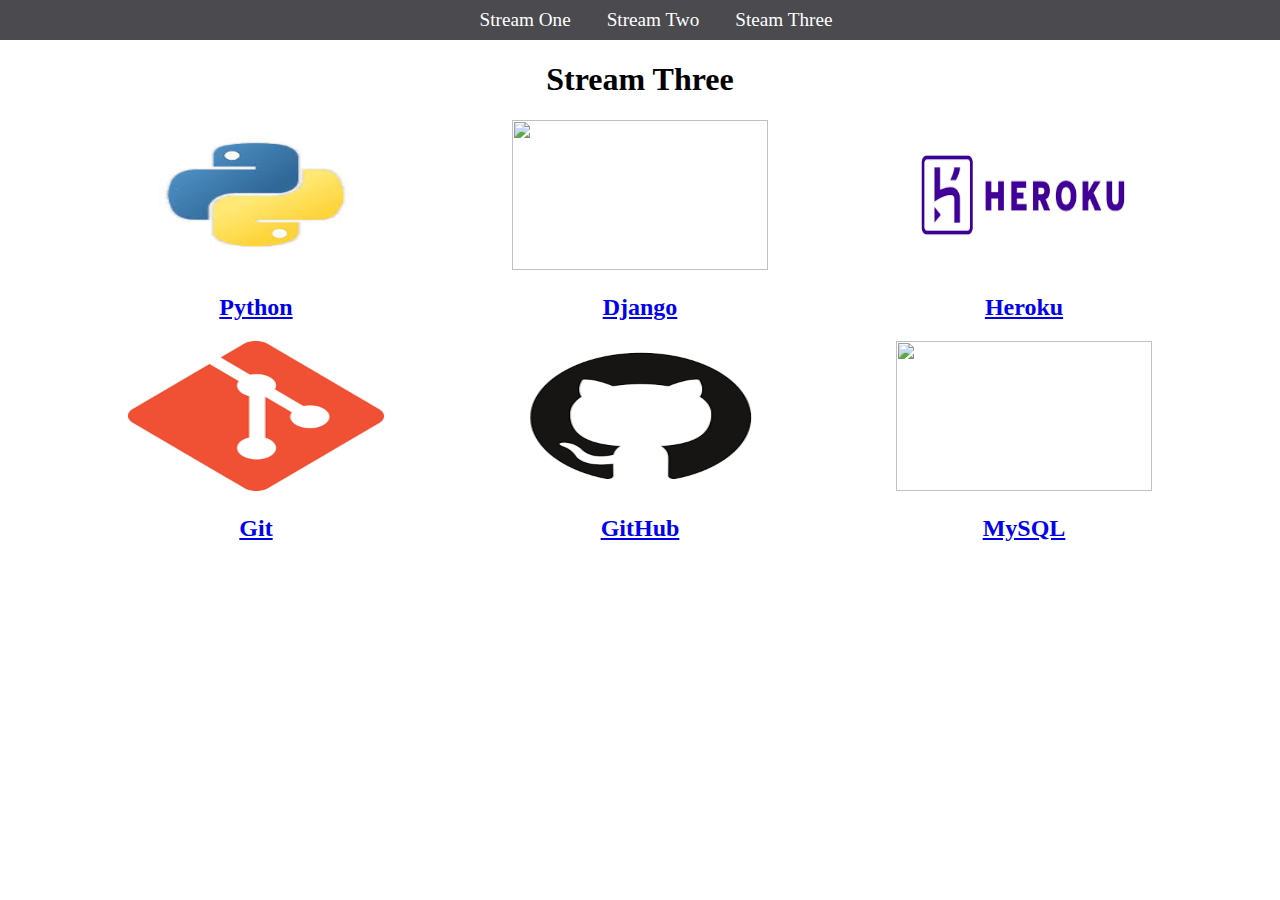
==== stream-three.html @ c23986df "Intial commit" ====
<!DOCTYPE html>
<html>
	
	<head>
		<title>Hello World</title>
<link rel="stylesheet" href="css/style.css" type="text/css" />
</head>
	<body>
		<nav>
			<ul>
				<li><a href="stream-one.html"> Stream One</a> </li>
				<li><a href="stream-two.html"> Stream Two</a></li>
				<li> <a href="stream-three.html"> Steam Three</a></li>
			</ul>
			
		</nav>
		<h1>Stream Three</h1>
		
		
		<div class="card">
			<a href="https://en.wikipedia.org/wiki/Python_(programming_language)">
				<img src="[data-uri]" />
				<h2> Python</h2>
				</a>
			</div>
		
		<div class="card">
			<a href="https://en.wikipedia.org/wiki/Django_(web_framework)">
				<img src="https://encrypted-tbn0.gstatic.com/images?q=tbn:ANd9GcSmYgCSc_z4s5pt1_9V-XRFDJnft93LzF0ra6qppN7C7vm0wOgt" />
				<h2> Django </h2>
				</a>
			</div>
			
			<div class="card">
			<a href="https://en.wikipedia.org/wiki/Heroku">
				<img src="[data-uri]" />
				<h2> Heroku </h2>
				</a>
			</div>
			
			
			
				<div class="card">
				<a href="https://sv.wikipedia.org/wiki/Git">
				<img src="[data-uri]" />
				<h2> Git </h2>
			</a>
			</div>
			
			<div class="card">
				<a href="https://en.wikipedia.org/wiki/GitHub">
					<img src="[data-uri]" />
					<h2> GitHub</h2>
					</a>
			</div>
			
				<div class="card">
			<a href="https://en.wikipedia.org/wiki/MySQL">
				<img src="https://upload.wikimedia.org/wikipedia/en/thumb/6/62/MySQL.svg/1920px-MySQL.svg.png" />
				<h2> MySQL </h2>
				</a>
			</div>
		
		
	</body>
	
</html>
---- css/style.css ----
body {
    margin: 0;
    padding: 0;
    font-family:'Oswald', sens-serif;
    
}

nav ul {
    list-style: none;
    background-color:#4a4a4f;
    text-align: center;
    margin:0;
    padding:0;
}

nav li {
    font-size: 1.2em;
    line-height: 40px;
    height: 40px;
    display: inline-block;
    margin-left: 2.5%;
    
}

nav a {
    text-decoration: none;
    color: #ffffff;
    display: block;
}

nav a:hover {
    background-color: #ffffff;
    color: #4a4a4f;
}

.card {
    float: left;
    width: 20%;
    margin-left: 10%;
    
}

.card a {
    text-align: center;
    
}

img {
    width:100%;
    height: 150px;
}
h1 {
    text-align:center;
}
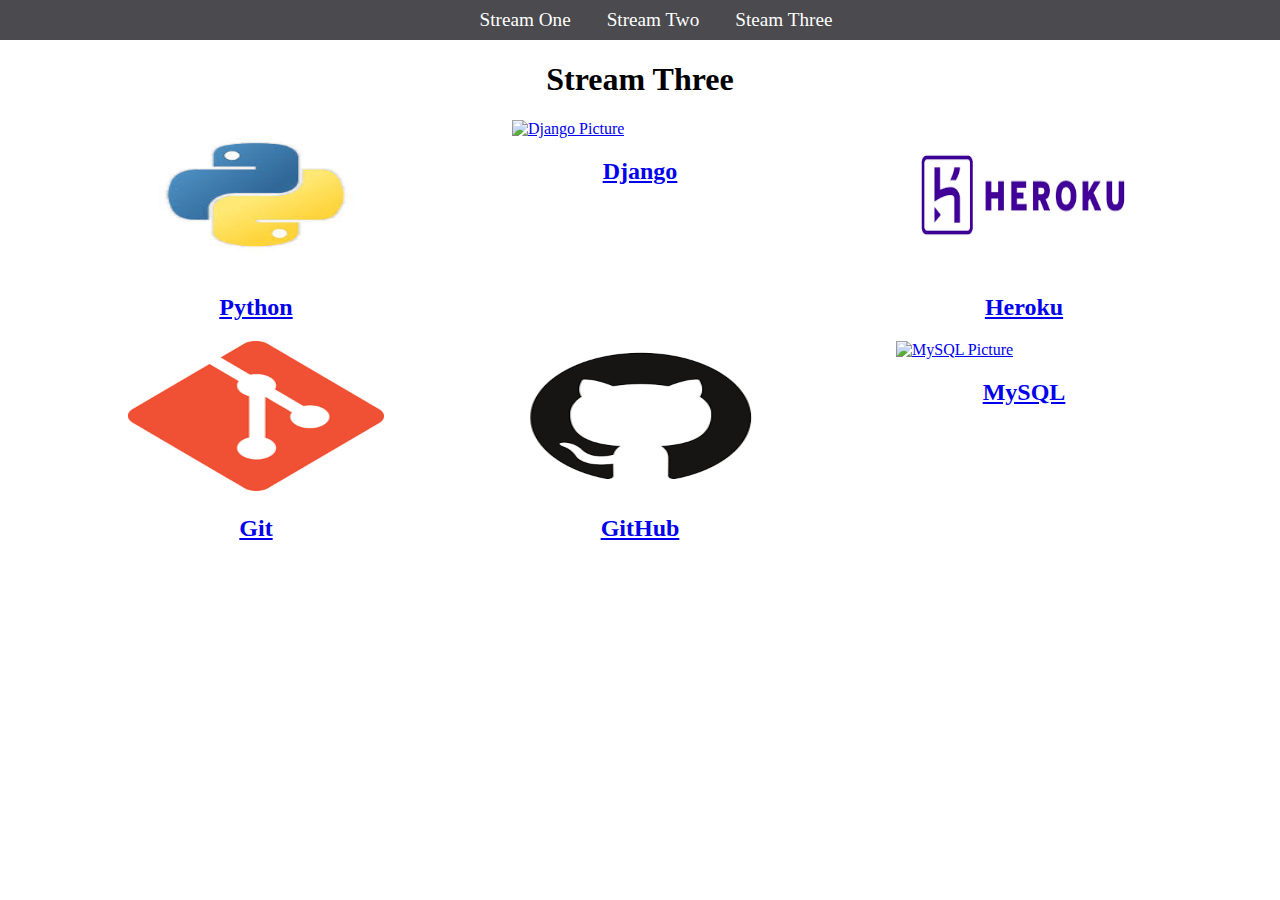
==== commit a731fbbc: "Update the image element" ====
--- a/stream-three.html
+++ b/stream-three.html
@@ -8,7 +8,7 @@
 	<body>
 		<nav>
 			<ul>
-				<li><a href="stream-one.html"> Stream One</a> </li>
+				<li><a href="index.html"> Stream One</a> </li>
 				<li><a href="stream-two.html"> Stream Two</a></li>
 				<li> <a href="stream-three.html"> Steam Three</a></li>
 			</ul>
@@ -19,21 +19,21 @@
 		
 		<div class="card">
 			<a href="https://en.wikipedia.org/wiki/Python_(programming_language)">
-				<img src="[data-uri]" />
+				<img src="[data-uri]" alt="Python Picture" />
 				<h2> Python</h2>
 				</a>
 			</div>
 		
 		<div class="card">
 			<a href="https://en.wikipedia.org/wiki/Django_(web_framework)">
-				<img src="https://encrypted-tbn0.gstatic.com/images?q=tbn:ANd9GcSmYgCSc_z4s5pt1_9V-XRFDJnft93LzF0ra6qppN7C7vm0wOgt" />
+				<img src="https://encrypted-tbn0.gstatic.com/images?q=tbn:ANd9GcSmYgCSc_z4s5pt1_9V-XRFDJnft93LzF0ra6qppN7C7vm0wOgt" alt="Django Picture" />
 				<h2> Django </h2>
 				</a>
 			</div>
 			
 			<div class="card">
 			<a href="https://en.wikipedia.org/wiki/Heroku">
-				<img src="[data-uri]" />
+				<img src="[data-uri]" alt="Heroku Picture" />
 				<h2> Heroku </h2>
 				</a>
 			</div>
@@ -42,21 +42,21 @@
 			
 				<div class="card">
 				<a href="https://sv.wikipedia.org/wiki/Git">
-				<img src="[data-uri]" />
+				<img src="[data-uri]" alt="Git picture" />
 				<h2> Git </h2>
 			</a>
 			</div>
 			
 			<div class="card">
 				<a href="https://en.wikipedia.org/wiki/GitHub">
-					<img src="[data-uri]" />
+					<img src="[data-uri]" alt="GitHub Picture" />
 					<h2> GitHub</h2>
 					</a>
 			</div>
 			
 				<div class="card">
 			<a href="https://en.wikipedia.org/wiki/MySQL">
-				<img src="https://upload.wikimedia.org/wikipedia/en/thumb/6/62/MySQL.svg/1920px-MySQL.svg.png" />
+				<img src="https://upload.wikimedia.org/wikipedia/en/thumb/6/62/MySQL.svg/1920px-MySQL.svg.png" alt="MySQL Picture" />
 				<h2> MySQL </h2>
 				</a>
 			</div>
